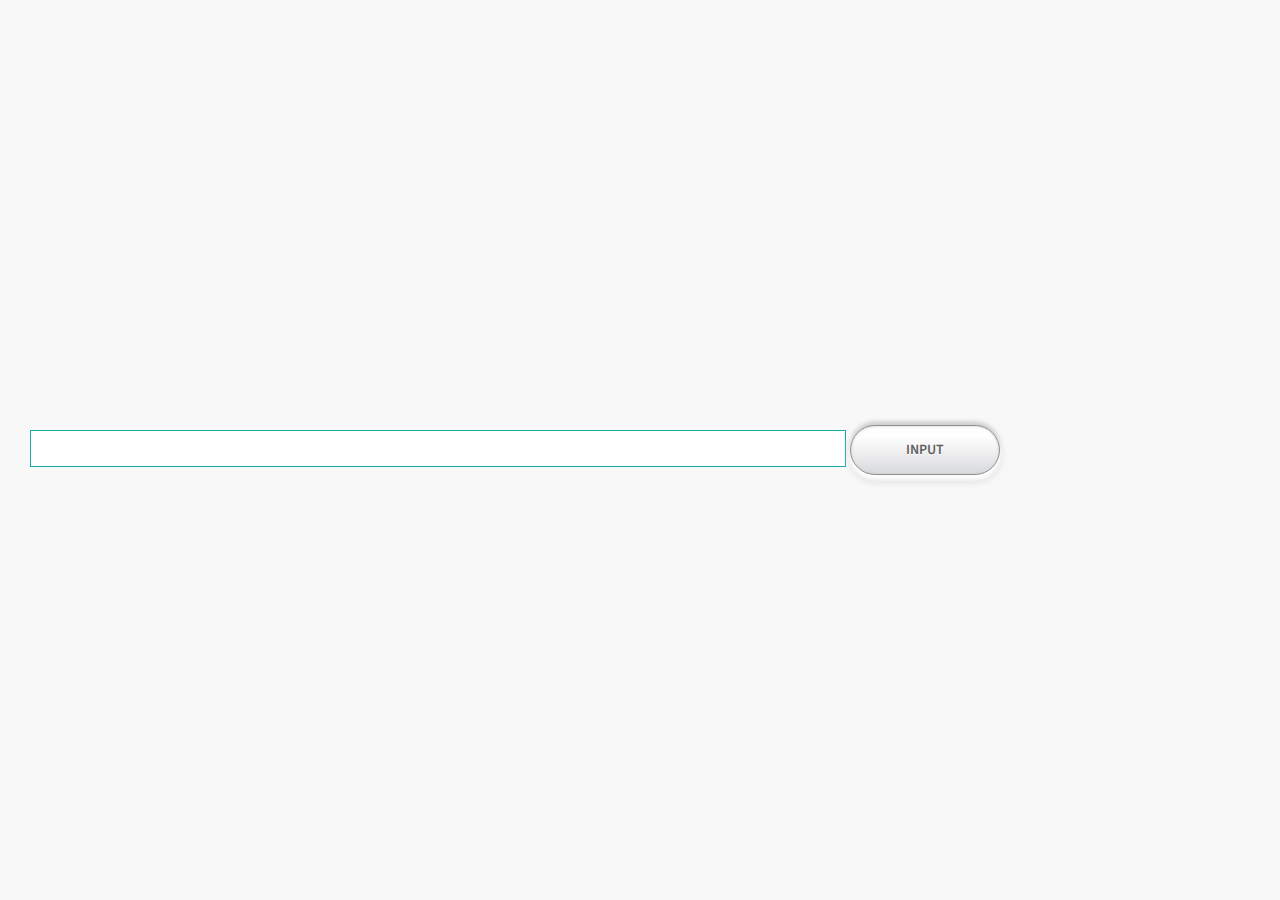
==== Building a Chrome Extension/index.html @ d37b1d43 "(editing css)" ====
<!DOCTYPE html>
<html lang="en">
  <head>
    <meta charset="UTF-8" />
    <meta http-equiv="X-UA-Compatible" content="IE=edge" />
    <meta name="viewport" content="width=device-width, initial-scale=1.0" />
    <title>Chrome Extension</title>
    <link rel="stylesheet" href="index.css" />
  </head>
  <body>
    <input type="text" id="input-el" />
    <div id="container">
      <div class="grid">
        <button id="btn-holder"><span>INPUT</span></button>
      </div>
    </div>
    <script src="index.js"></script>
  </body>
</html>
---- Building a Chrome Extension/index.css ----
@import url("https://fonts.googleapis.com/css?family=Source+Sans+Pro:600&display=swap");

@-webkit-keyframes active {
    from {
        box-shadow: 0 4px 3px 1px #FCFCFC, 0 6px 8px #D6D7D9, 0 -4px 4px #CECFD1, 0 -6px 4px #FEFEFE, inset 0 0 10px 0px rgba(0, 0, 250, 0.6);
    }

    to {
        box-shadow: 0 4px 3px 1px #FCFCFC, 0 6px 8px #D6D7D9, 0 -4px 4px #CECFD1, 0 -6px 4px #FEFEFE, inset 0 0 3px 3px #CECFD1;
    }
}

@keyframes active {
    from {
        box-shadow: 0 4px 3px 1px #FCFCFC, 0 6px 8px #D6D7D9, 0 -4px 4px #CECFD1, 0 -6px 4px #FEFEFE, inset 0 0 10px 0px rgba(0, 0, 250, 0.6);
    }

    to {
        box-shadow: 0 4px 3px 1px #FCFCFC, 0 6px 8px #D6D7D9, 0 -4px 4px #CECFD1, 0 -6px 4px #FEFEFE, inset 0 0 3px 3px #CECFD1;
    }
}

*,
*:before,
*:after {
    box-sizing: border-box;
}

body {
    margin: 0;
    padding: 30px;
    background: #f8f8f8;
    min-height: 100vh;
    display: flex;
    align-items: center;
    justify-content: center;
}

.grid {
    max-width: 400px;
    margin: 0 auto;
    display: grid;
    grid-template-columns: 150px 150px 50px;
    align-items: center;
    justify-content: center;
    grid-gap: 40px 25px;
}


button,
[role=button] {
    -webkit-appearance: none;
    -webkit-user-select: none;
    -moz-user-select: none;
    -ms-user-select: none;
    user-select: none;
    display: flex;
    align-items: center;
    justify-content: center;
    outline: none;
    cursor: pointer;
    width: 150px;
    height: 50px;
    background-image: linear-gradient(to top, #D8D9DB 0%, #fff 80%, #FDFDFD 100%);
    border-radius: 30px;
    border: 1px solid #8F9092;
    box-shadow: 0 4px 3px 1px #FCFCFC, 0 6px 8px #D6D7D9, 0 -4px 4px #CECFD1, 0 -6px 4px #FEFEFE, inset 0 0 3px 0 #CECFD1;
    transition: all 0.2s ease;
    font-family: "Source Sans Pro", sans-serif;
    font-size: 14px;
    font-weight: 600;
    color: #606060;
    text-shadow: 0 1px #fff;
}

button::-moz-focus-inner,
[role=button]::-moz-focus-inner {
    border: 0;
}

button>*,
[role=button]>* {
    transition: transform 0.2s ease;
}

button:hover:not([disabled]),
[role=button]:hover:not([disabled]) {
    box-shadow: 0 4px 3px 1px #FCFCFC, 0 6px 8px #D6D7D9, 0 -4px 4px #CECFD1, 0 -6px 4px #FEFEFE, inset 0 0 3px 3px #CECFD1;
}

button:hover:not([disabled])>*,
[role=button]:hover:not([disabled])>* {
    transform: scale(0.975);
}

button:focus:not(:active),
[role=button]:focus:not(:active) {
    -webkit-animation: active 0.9s alternate infinite;
    animation: active 0.9s alternate infinite;
    outline: none;
}

button:active:not([disabled]),
[role=button]:active:not([disabled]) {
    box-shadow: 0 4px 3px 1px #FCFCFC, 0 6px 8px #D6D7D9, 0 -4px 4px #CECFD1, 0 -6px 4px #FEFEFE, inset 0 0 5px 3px #999, inset 0 0 30px #aaa;
}

button:active:not([disabled])>*,
[role=button]:active:not([disabled])>* {
    transform: scale(0.95);
}

button:disabled,
[role=button]:disabled {
    opacity: 0.6;
    cursor: not-allowed;
}

button.icon,
[role=button].icon {
    width: 50px;
}

button.icon svg,
[role=button].icon svg {
    margin-top: 3px;
    width: 30px;
    height: 30px;
}





/* body {
    margin: 0;
    padding: 10px;
    font-family: Arial, Helvetica, sans-serif;
} */

input {
    width: 100%;
    padding: 10px;
    box-sizing: border-box;
    border: 1px solid #13ada8;
    margin-bottom: 4px;
    margin-right: 4px;
}

/* button {
    background-image: linear-gradient(to right, #84fab0 0%, #8fd3f4 51%, #84fab0 100%);
    color: rgb(23, 2, 53);
    padding: 10px 20px;
    border: none;
    font-weight: bold;
} */



.container {
    display: flex;
    justify-content: center;
    align-items: center;
    align-content: center;
    flex-wrap: wrap;
    width: 80vw;
    margin: 0 auto;
    min-height: 100vh;
}
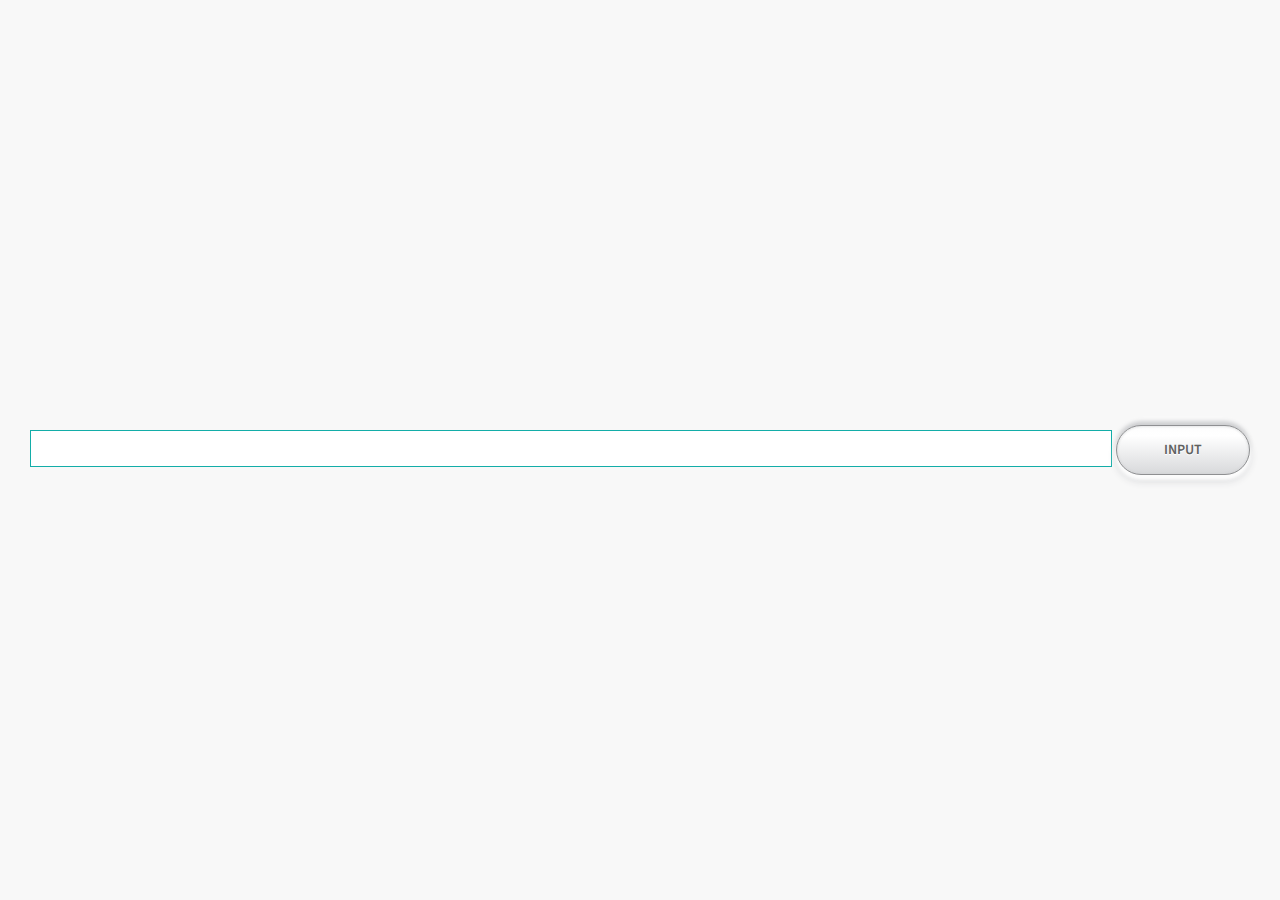
==== commit 1abaaa6a: "Make the input button work with onclick" ====
--- a/Building a Chrome Extension/index.html
+++ b/Building a Chrome Extension/index.html
@@ -9,11 +9,11 @@
   </head>
   <body>
     <input type="text" id="input-el" />
-    <div id="container">
-      <div class="grid">
-        <button id="btn-holder"><span>INPUT</span></button>
-      </div>
-    </div>
+    <!-- <div id="container"> -->
+    <!-- <div class="grid"> -->
+    <button id="btn-holder" onclick="saveLead()"><span>INPUT</span></button>
+    <!-- </div> -->
+    <!-- </div> -->
     <script src="index.js"></script>
   </body>
 </html>
--- a/Building a Chrome Extension/index.css
+++ b/Building a Chrome Extension/index.css
@@ -157,7 +157,7 @@
 } */
 
 
-
+/* extra */
 .container {
     display: flex;
     justify-content: center;
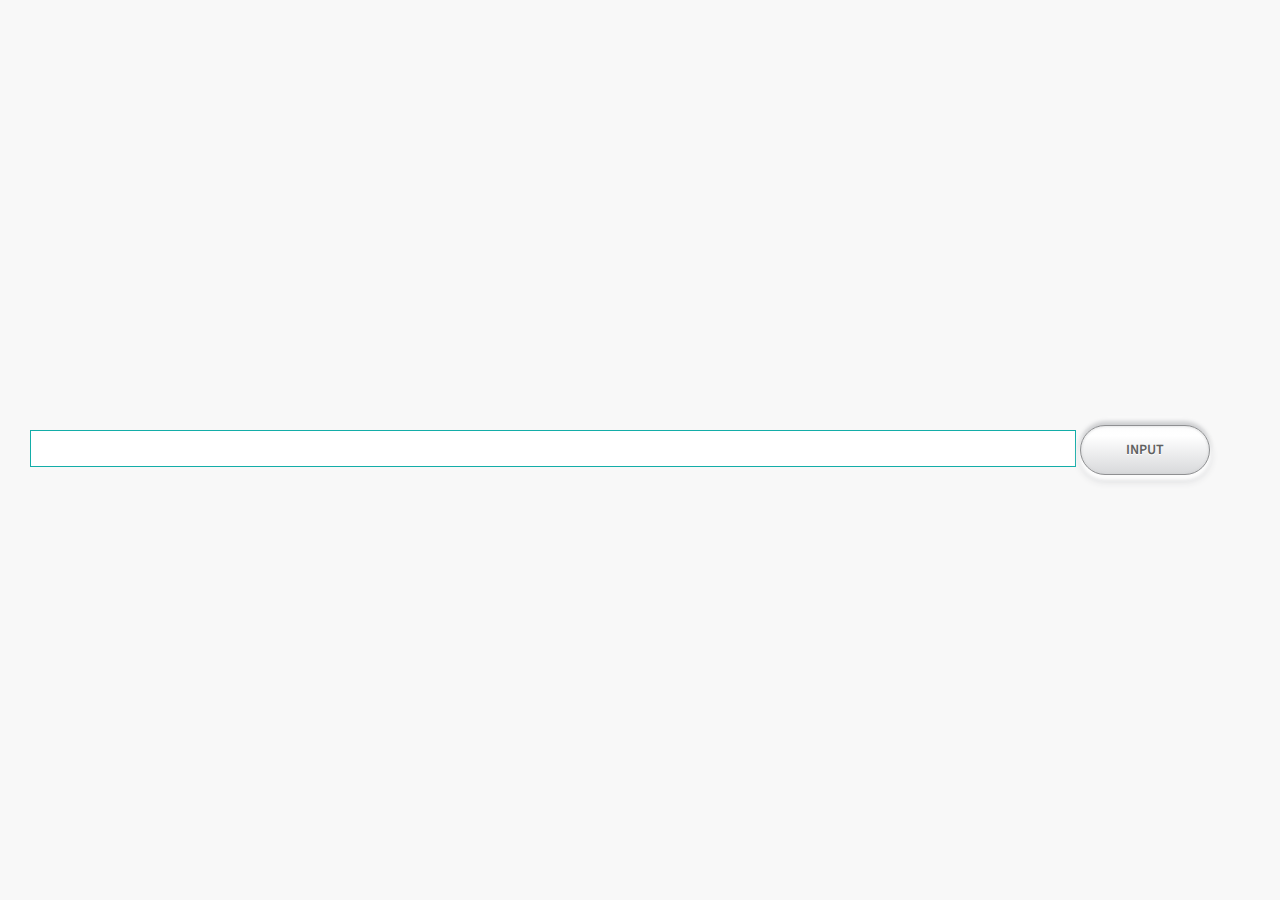
==== commit 7cbbec2b: "Create the unordered list" ====
--- a/Building a Chrome Extension/index.html
+++ b/Building a Chrome Extension/index.html
@@ -9,11 +9,13 @@
   </head>
   <body>
     <input type="text" id="input-el" />
+    <button id="input-btn" onclick="saveLead()">INPUT</button>
     <!-- <div id="container"> -->
     <!-- <div class="grid"> -->
-    <button id="btn-holder" onclick="saveLead()"><span>INPUT</span></button>
+    <!-- <button id="btn-holder" onclick="saveLead()"><span>INPUT</span></button> -->
     <!-- </div> -->
     <!-- </div> -->
+    <ul id="ul-el"></ul>
     <script src="index.js"></script>
   </body>
 </html>
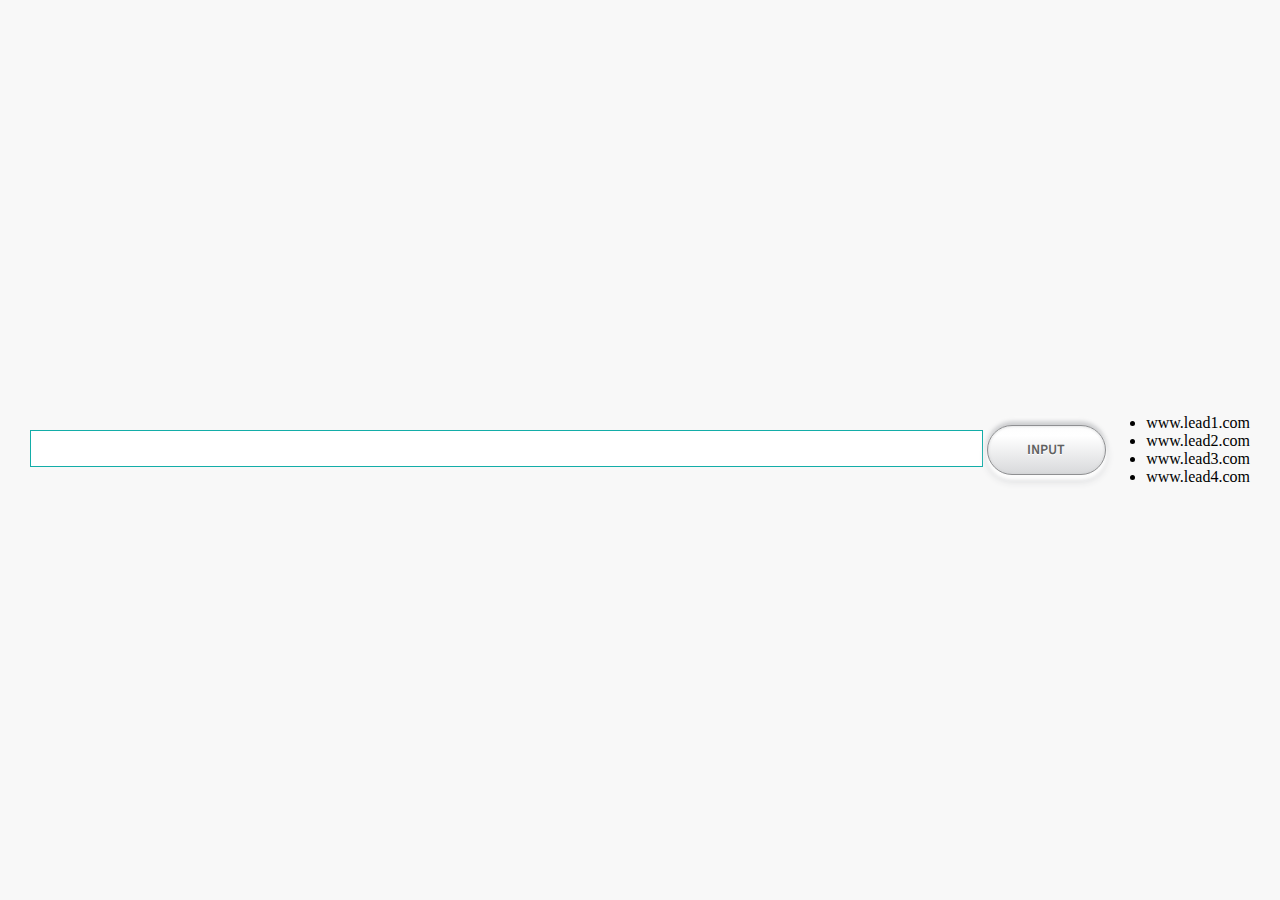
==== commit 7c8fcc50: "Render the <li> elements with innerHTML" ====
--- a/Building a Chrome Extension/index.html
+++ b/Building a Chrome Extension/index.html
@@ -8,13 +8,9 @@
     <link rel="stylesheet" href="index.css" />
   </head>
   <body>
+    <!-- <div id="container"></div> -->
     <input type="text" id="input-el" />
     <button id="input-btn" onclick="saveLead()">INPUT</button>
-    <!-- <div id="container"> -->
-    <!-- <div class="grid"> -->
-    <!-- <button id="btn-holder" onclick="saveLead()"><span>INPUT</span></button> -->
-    <!-- </div> -->
-    <!-- </div> -->
     <ul id="ul-el"></ul>
     <script src="index.js"></script>
   </body>
